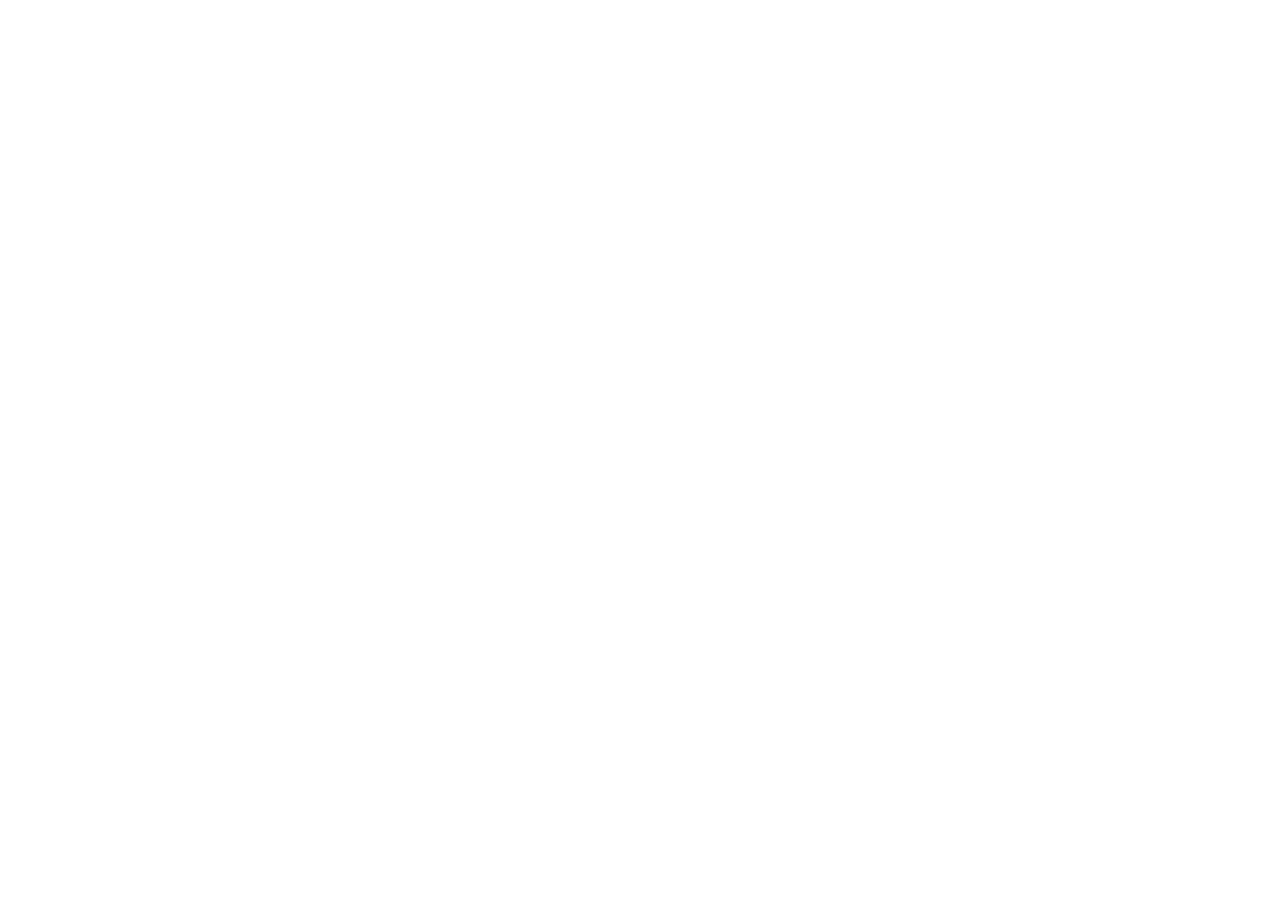
==== JS/index.html @ 682c7db3 "changes files" ====
<!doctype html>
<html lang="en">
<head>
    <meta charset="UTF-8">
    <meta name="viewport"
          content="width=device-width, user-scalable=no, initial-scale=1.0, maximum-scale=1.0, minimum-scale=1.0">
    <meta http-equiv="X-UA-Compatible" content="ie=edge">
    <title>Hello It-incubator</title>
</head>
<body>

</body>
</html>
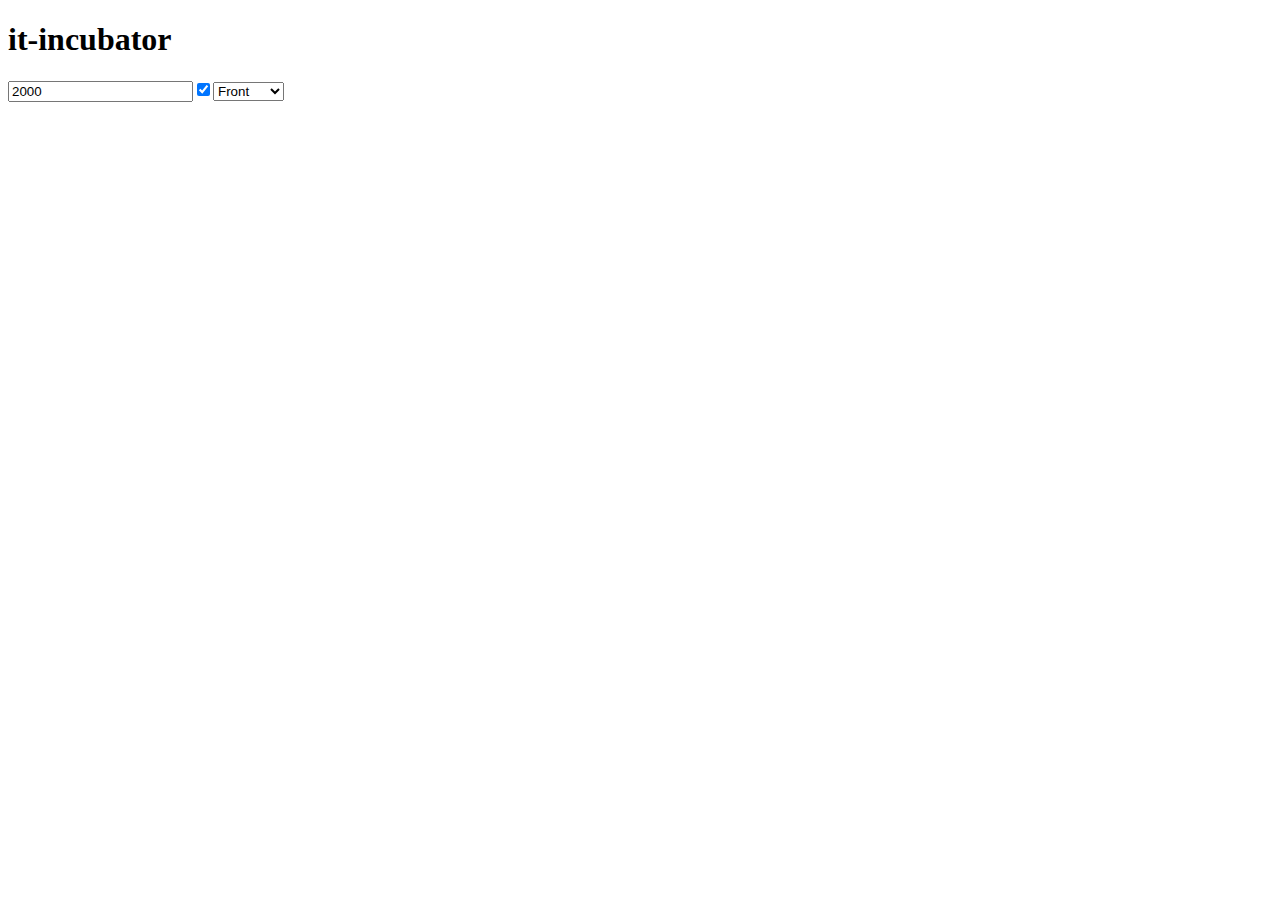
==== commit e78775d7: "changes files" ====
--- a/JS/index.html
+++ b/JS/index.html
@@ -6,8 +6,36 @@
           content="width=device-width, user-scalable=no, initial-scale=1.0, maximum-scale=1.0, minimum-scale=1.0">
     <meta http-equiv="X-UA-Compatible" content="ie=edge">
     <title>Hello It-incubator</title>
+
 </head>
 <body>
+<!--<div>-->
+<!--    <input />-->
+<!--    <input type="date" />-->
+<!--    <input type="password" />-->
+<!--    <input type="number" />-->
+<!--</div>-->
+<!--<div>-->
+<!--    <input type="radio" />-->
+<!--    <input type="checkbox" />-->
+<!--</div>-->
+<!--<div>-->
+<!--    <select>-->
+<!--        <option value="1">HTML</option>-->
+<!--        <option value="2">CSS</option>-->
+<!--        <option value="3">JS</option>-->
+<!--        <option value="4">ReactJS</option>-->
+<!--        <option value="5">NestJS</option>-->
+<!--    </select>-->
+<!--</div>-->
+<!--<div>-->
+<!--    <img src="https://it-incubator.io/_next/static/media/logo.8a063c2a.svg" />-->
+<!--</div>-->
+<!--<div>-->
+<!--    <audio controls src="https://file-examples.com/storage/febf69dcf3656dfd992b0fa/2017/11/file_example_MP3_1MG.mp3" />-->
+<!--</div>-->
+<script src="index.js"></script>
+<script src="player.js"></script>
 
 </body>
 </html>